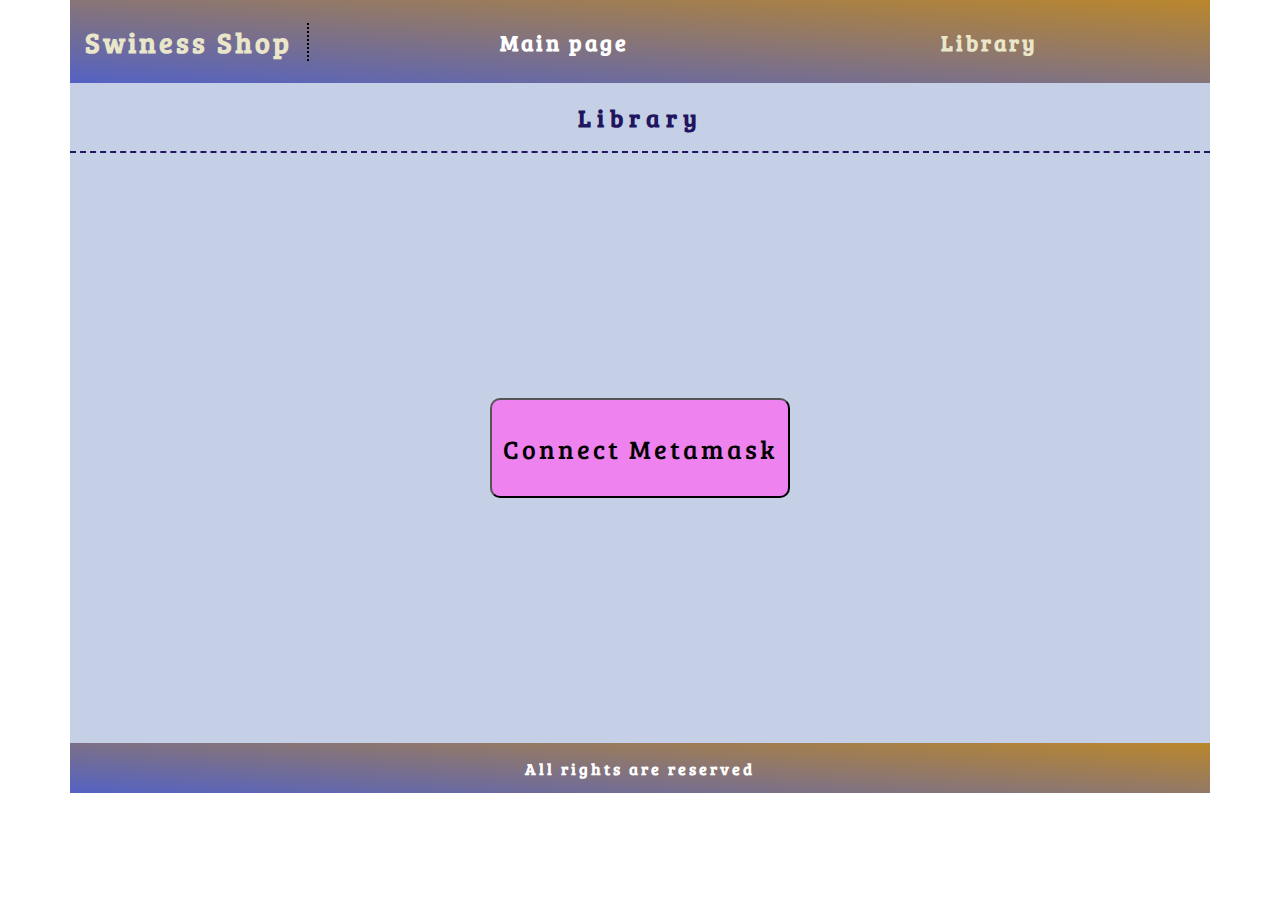
==== library.html @ bf48d228 "initial commit" ====
<!DOCTYPE html>
<html lang="en">
<head>
    <meta charset="UTF-8">
    <meta http-equiv="X-UA-Compatible" content="IE=edge">
    <meta name="viewport" content="width=device-width, initial-scale=1.0">
    <title>Swiness Shop | Library</title>
    <link rel="icon" type="image/png" href="favicon.png">
    <link rel="stylesheet" href="css/style.css">
    <link rel="stylesheet" href="css/library.css">
</head>
<body>
    <div class="container">
        <header>
            <div class="logo">
                <h1>Swiness Shop</h1>
            </div>
            <nav>
                <ul class="menu">
                    <li class="menu_item"><a href="index.html">Main page</a></li>
                    <li class="menu_item"><a href="library.html">Library</a></li>
                </ul>
            </nav>
        </header>
        
        <div class="tab_name">
            <h2>Library</h2>
        </div>

        <div class="library_block">
            <button class="metamask btn">Connect Metamask</button>
        </div>

        <footer>
            <h2>All rights are reserved</h2>
        </footer>
    </div>

    <script src="js/library.js"></script>
    <script src="js/helper.js"></script>
    <script src="js/script.js"></script>
</body>
</html>
---- css/style.css ----
@import url('https://fonts.googleapis.com/css2?family=Comfortaa:wght@300;400;700&family=Roboto:wght@300;400;900&display=swap');
@import url('https://fonts.googleapis.com/css2?family=Bree+Serif&family=Comfortaa:wght@300;400;700&family=Roboto:wght@300;400;900&display=swap');

* {
    /* font-family: 'Comfortaa', cursive; */
    font-family: 'Bree Serif', serif;
    letter-spacing: 3px;
    box-sizing: border-box;
    margin: 0;
    padding: 0;
    text-decoration: none;
    list-style-type: none;
}

body {
    background: white;
}

.container {
    width: 1140px;
    margin: 0 auto;
    position: relative;
}

.logo {
    position: absolute;
    left: 15px;
    padding-right: 15px;
    border-right: 2px dotted black;
}

.logo h1 {
    font-size: 28px;
    font-weight: 700;
    color: #EAE6CA;
}

header {
    height: 83px;
    display: flex;
    justify-content: space-around;
    align-items: center;
    width: 1140px;
    background: linear-gradient(4deg, #5462c3, #ba872c);
    /* position: fixed; */
    /* top: 0; */
}


.menu {
    width: 850px;
    margin-left: 257px;
    display: flex;
    justify-content: space-around;
    align-items: center;
    height: 70px;
}

.menu_item a {
    font-weight: 700;
    font-size: 22px;
    color: white;
    cursor: pointer;
    transition: .4s;
}

.menu_item a:hover {
    color: yellow;
}

.tab_name {
    height: 70px;
    background: #C5D0E6;
    display: flex;
    justify-content: center;
    align-items: center;
    border-bottom: 2px dashed #20155E;
    mask-border-slice: 20px;
}

.tab_name h2 {
    font-weight: 700;
    font-size: 24px;
    letter-spacing: 6px;
    font-family: 'Bree Serif', serif;
    color: #20155E;
}

.shop {
    min-height: 400px;
    background: #C5D0E6;
    padding-top: 50px;  
}

.shop_container {
    width: 80%;
    margin: 0 auto;
    display: flex;
    justify-content: start;
    align-items: center;
    flex-wrap: wrap;
}

.shop_item {
    margin: 0 52px 50px 52px;
    height: 220px;
    width: 200px;
    border: 3px solid #20155E;
    border-radius: 10px;
    display: flex;
    flex-direction: column;
    justify-content: center;
    padding: 0;
    background: linear-gradient(66deg, #e38010, #1535bf);
    transition: .4s;
}

.shop_item:hover {
    background: linear-gradient(66deg, #e38090, #8731ef);
    border: 3px solid #72f109;
}

.shop_item img {
    margin: 0 auto;
    width: 90%;
    height: 80%;
    border: 2px solid #20155E;
    border-radius: 10px;
}

.shop_item .game_name {
    display: flex;
    justify-content: center;
    align-items: center;
    margin-top: 3px;
    color: white;
    font-size: 20px;
    transition: .5s;
}

.shop_item .game_name:hover {
    letter-spacing: 2px;
}

footer {
    height: 50px;
    display: flex;
    justify-content: center;
    align-items: center;
    background: linear-gradient(4deg, #5462c3, #ba872c);
}

footer h2 {
    font-size: 16px;
    color: white;
}
---- css/library.css ----
@import url('https://fonts.googleapis.com/css2?family=Comfortaa:wght@300;400;700&family=Roboto:wght@300;400;900&display=swap');
@import url('https://fonts.googleapis.com/css2?family=Bree+Serif&family=Comfortaa:wght@300;400;700&family=Roboto:wght@300;400;900&display=swap');

* {
    /* font-family: 'Comfortaa', cursive; */
    font-family: 'Bree Serif', serif;
    letter-spacing: 3px;
    box-sizing: border-box;
    margin: 0;
    padding: 0;
    text-decoration: none;
    list-style-type: none;
}

.tab_name h2 {
    font-size: 24px;
}

.library_block {
    height: 590px;
    background: #C5D0E6;
    display: flex;
    justify-content: center;
    align-items: center;
    position: relative;
}

.library_block p {
    display: none;
    font-size: 34px;
}

.metamask {
    height: 100px;
    width: 300px;
    font-size: 26px;
    border-radius: 10px;
    background: violet;
    transition: .8s;
}

.metamask:hover {
    transform: scale(1.1);
    border: 3px solid yellow;
    color: white;
}

.choose_hover {
    height: 350px;
    width: 350px;
    border-radius: 100%;
    display: flex;
    justify-content: center;
    align-items: center;
    background: linear-gradient(4deg, #5462c3, #ba872c);
    font-size: 60px;
    color: white;
    transition: .8s;
}

.choose_hover:hover {
    transform: scale(1.1);
} 

.plus {
    position: absolute;
    top: 20px;
    right: 20px;
    display:inline-block;
    width:50px;
    height:50px;
    
    background:
      linear-gradient(#fff,#fff),
      linear-gradient(#fff,#fff),
      #000;
    background-position:center;
    background-size: 50% 2px,2px 50%; /*thickness = 2px, length = 50% (25px)*/
    background-repeat:no-repeat;
    border-radius:50%;
    transition: .3s;
}

.plus:hover {
    transform: scale(1.1);
}
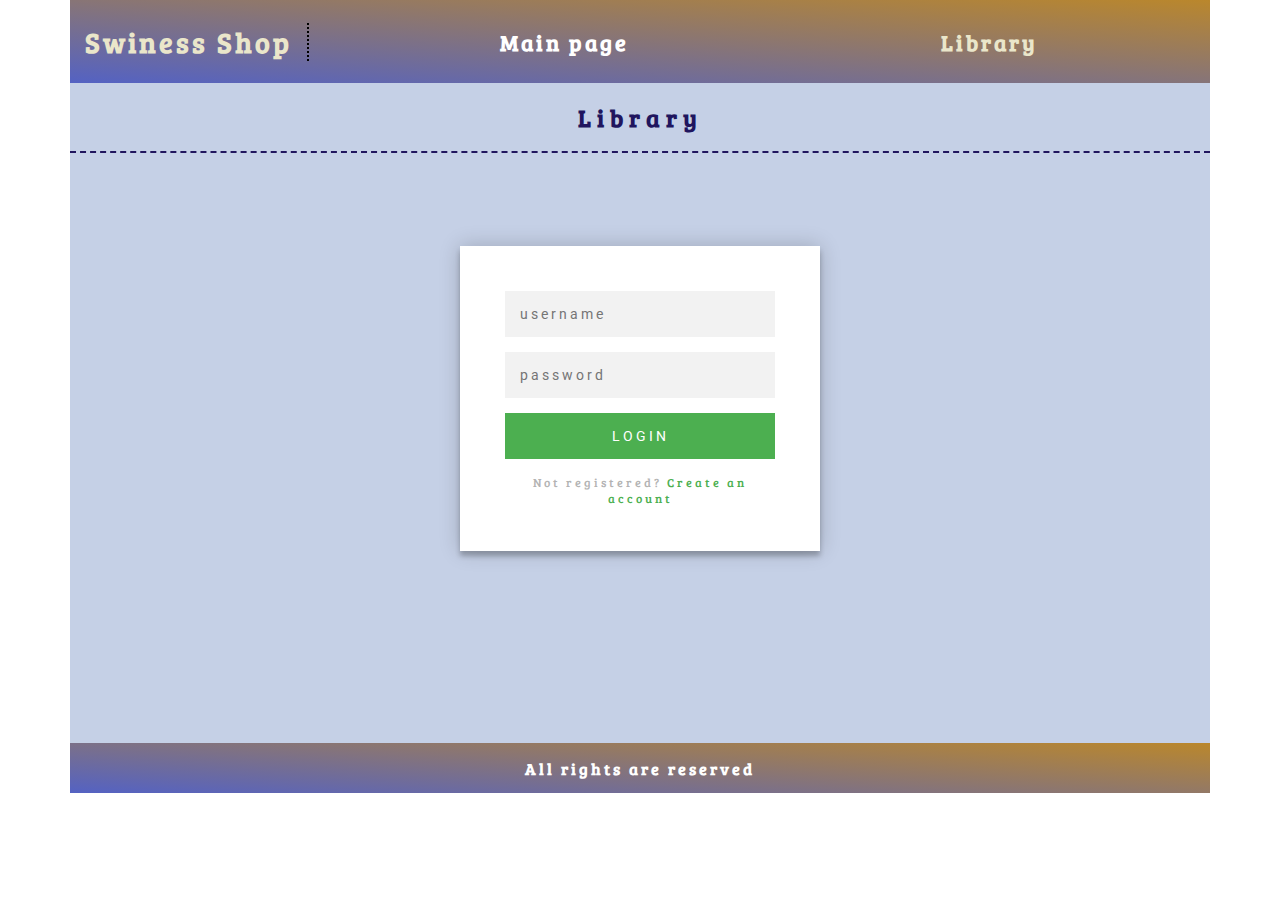
==== commit d2426763: "form" ====
--- a/library.html
+++ b/library.html
@@ -8,8 +8,10 @@
     <link rel="icon" type="image/png" href="favicon.png">
     <link rel="stylesheet" href="css/style.css">
     <link rel="stylesheet" href="css/library.css">
+    <link rel="stylesheet" href="css/form.css">
 </head>
 <body>
+    
     <div class="container">
         <header>
             <div class="logo">
@@ -29,6 +31,26 @@
 
         <div class="library_block">
             <button class="metamask btn">Connect Metamask</button>
+            
+
+            
+            <div class="form">
+                <form class="register-form">
+                <input class="name_reg" type="text" placeholder="name"/>
+                <input class="pass_reg" type="password" placeholder="password"/>     
+                <button class="register_btn">create</button>
+                <p class="message">Already registered? <a href="#">Sign In</a></p>
+                </form>
+                <form class="login-form">
+                <input type="text" placeholder="username"/>
+                <input type="password" placeholder="password"/>
+                <button>login</button>
+                <p class="message">Not registered? <a href="#">Create an account</a></p>
+                </form>
+            </div>
+            
+
+
         </div>
 
         <footer>
@@ -36,6 +58,7 @@
         </footer>
     </div>
 
+    <script type="text/javascript" src="//ajax.googleapis.com/ajax/libs/jquery/1.11.0/jquery.min.js"></script>
     <script src="js/library.js"></script>
     <script src="js/helper.js"></script>
     <script src="js/script.js"></script>
--- a/css/style.css
+++ b/css/style.css
@@ -14,6 +14,7 @@
 
 body {
     background: white;
+    position: relative;
 }
 
 .container {
@@ -153,4 +154,73 @@
 footer h2 {
     font-size: 16px;
     color: white;
+}
+
+.modal {
+    width: 400px;
+    height: 400px;
+    background: white;
+    border: 2px solid black;
+    border-radius: 12px;
+    
+    flex-direction: column;
+    justify-content: center;
+    align-items: center;
+
+    display: none;
+    position: absolute;
+    left: 50%;
+    top: 47%;
+    transform: translate(-50%, -50%);
+    z-index: 100;
+
+    
+}
+
+.modal_btn {
+    width: 150px;
+    height: 50px;
+    background: rgb(56, 224, 112);
+    display: flex;
+    justify-content: center;
+    align-items: center;
+    font-size: 20px;
+    border: 2px solid black;
+    border-radius: 12px;
+    transition: .8s;
+    cursor: pointer;
+}
+
+.modal_btn:hover {
+    transform: scale(1.1);
+}
+
+.close {
+    position: absolute;
+    right: 16px;
+    top: 16px;
+    width: 32px;
+    height: 32px;
+    opacity: 0.3;
+}
+
+.close:hover {
+    opacity: 1;
+}
+
+.close:before, .close:after {
+    position: absolute;
+    left: 15px;
+    content: ' ';
+    height: 33px;
+    width: 2px;
+    background-color: #333;
+}
+
+.close:before {
+    transform: rotate(45deg);
+}
+
+.close:after {
+    transform: rotate(-45deg);
 }--- a/css/library.css
+++ b/css/library.css
@@ -26,11 +26,12 @@
 }
 
 .library_block p {
-    display: none;
+    /* display: none; */
     font-size: 34px;
 }
 
 .metamask {
+    display: none;
     height: 100px;
     width: 300px;
     font-size: 26px;
@@ -83,4 +84,15 @@
 
 .plus:hover {
     transform: scale(1.1);
+}
+
+.no_games {
+    display: none;
+    justify-content: center;
+    align-items: center;
+    width: 350px;
+    height: 100px;
+    border: 2px solid black;
+    border-radius: 13px;
+    background: white;
 }--- a/css/form.css
+++ b/css/form.css
@@ -0,0 +1,59 @@
+@import url(https://fonts.googleapis.com/css?family=Roboto:300);
+
+
+.form {
+    position: relative;
+    z-index: 1;
+    background: #FFFFFF;
+    max-width: 360px;
+    margin: 0 auto 100px;
+    padding: 45px;
+    text-align: center;
+    box-shadow: 0 0 20px 0 rgba(0, 0, 0, 0.2), 0 5px 5px 0 rgba(0, 0, 0, 0.24);
+}
+
+.form input {
+    font-family: "Roboto", sans-serif;
+    outline: 0;
+    background: #f2f2f2;
+    width: 100%;
+    border: 0;
+    margin: 0 0 15px;
+    padding: 15px;
+    box-sizing: border-box;
+    font-size: 14px;
+}
+
+.form button {
+    font-family: "Roboto", sans-serif;
+    text-transform: uppercase;
+    outline: 0;
+    background: #4CAF50;
+    width: 100%;
+    border: 0;
+    padding: 15px;
+    color: #FFFFFF;
+    font-size: 14px;
+    -webkit-transition: all 0.3 ease;
+    transition: all 0.3 ease;
+    cursor: pointer;
+}
+
+.form button:hover,.form button:active,.form button:focus {
+    background: #43A047;
+}
+
+.form .message {
+    margin: 15px 0 0;
+    color: #b3b3b3;
+    font-size: 12px;
+}
+
+.form .message a {
+    color: #4CAF50;
+    text-decoration: none;
+}
+
+.form .register-form {
+    display: none;
+}